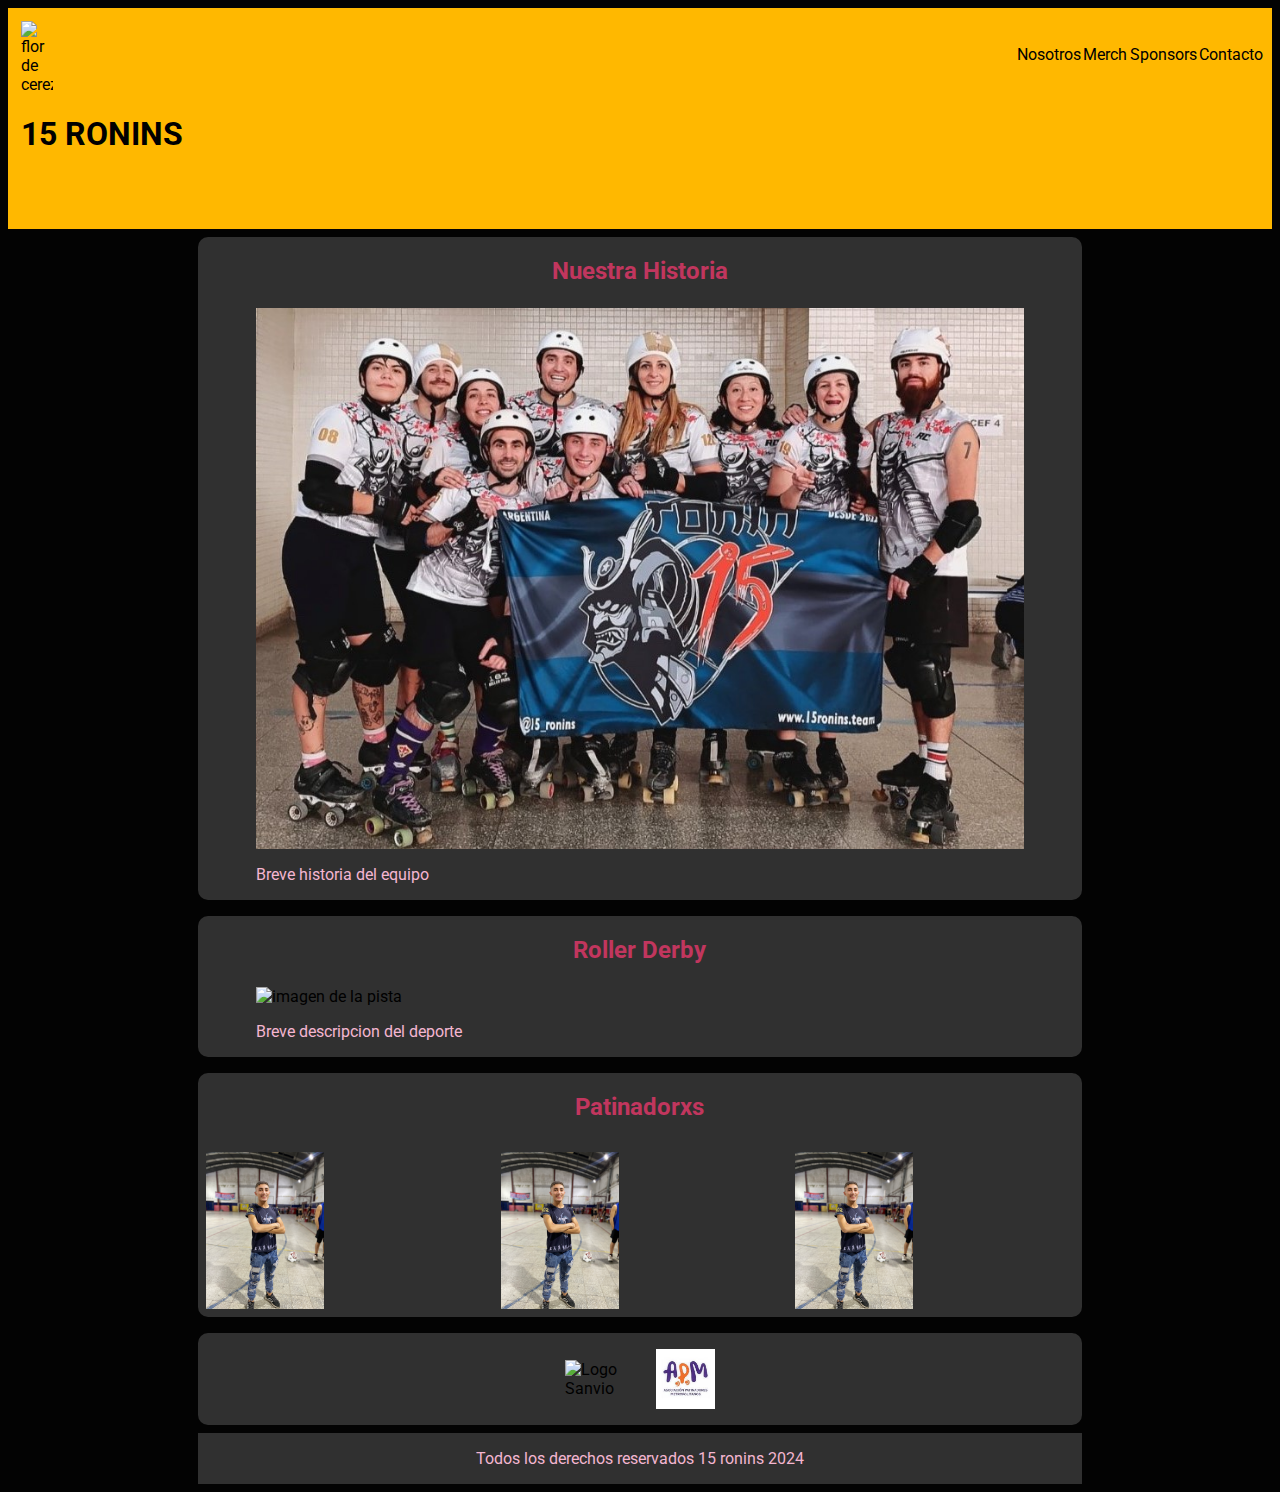
==== index.html @ 5db9eae9 "." ====
<!DOCTYPE html>
<html lang="en">
  <head>
    <meta charset="UTF-8" />
    <meta name="viewport" content="width=device-width, initial-scale=1.0" />
    <link rel="shortcut icon" href="favicon.ico" type="image/x-icon" />
    <link rel="stylesheet" href="css/styles.css" />
    <title>15 Ronins RD</title>
  </head>
  <body>
    <header>
      <nav>
        <div class="logo">
          <a href="/index.html">
            <img
              src="https://media.tenor.com/HHyhcUbFFjIAAAAj/cherry-blossom.gif"
              alt="flor de cerezo"
            />
            <h1>15 RONINS</h1>
          </a>
        </div>
        <ul>
          <li><a href="pages/about.html">Nosotros</a></li>
          <li><a href="pages/merch.html">Merch</a></li>
          <li><a href="pages/sponsors.html">Sponsors</a></li>
          <li><a href="pages/contact.html">Contacto</a></li>
        </ul>
      </nav>
    </header>
    <main>
      <section>
        <div>
          <h2>Nuestra Historia</h2>
          <img src="multimedia/img/Equipo.JPG" alt="imagen del equipo" />
          <p>Breve historia del equipo</p>
        </div>
      </section>
      <section>
        <div>
          <h2>Roller Derby</h2>
          <img
            src="https://i.pinimg.com/736x/4f/33/fd/4f33fd4237e6bd168bf51ade302df5c1.jpg"
            alt="imagen de la pista"
          />
          <p>Breve descripcion del deporte</p>
        </div>
      </section>
      <section>  
        <div>
          <h2>Patinadorxs</h2>
          <div class="roster">
          <div class="card">
            <a href="pages/about.html">
                <img
              src="multimedia/img/ARIS_ROSTER.JPG"
              alt="Title"
            />
            </a>    
          </div>
          <div class="card">
            <a href="pages/about.html">
                <img
              src="multimedia/img/ARIS_ROSTER.JPG"
              alt="Title"
            />
            </a>
          </div>
          <div class="card">
            <a href="pages/about.html">
                <img
              src="multimedia/img/ARIS_ROSTER.JPG"
              alt="Title"
            />
            </a>
          </div>
        </div>
        </div>
      </section>
      <section>
        <div class="logos">
            <img src="https://scontent.fepa5-1.fna.fbcdn.net/v/t39.30808-6/310384345_508200991314812_622259871415223508_n.jpg?_nc_cat=105&ccb=1-7&_nc_sid=6ee11a&_nc_ohc=u2LuEP5SqNgQ7kNvgF0nrTj&_nc_zt=23&_nc_ht=scontent.fepa5-1.fna&_nc_gid=AsXepqJj8Mt5czMvYoFUGj9&oh=00_AYCZVDRlxgeLezqeUvuyhB5zaLvouZYIUkkRslkLSYHYeA&oe=6733230D" alt="Logo Sanvio">
            <img src="[data-uri]" alt="Logo APM">
        </div>
      </section>
    </main>

    <footer>
      <p>Todos los derechos reservados 15 ronins 2024</p>
    </footer>
  </body>
</html>
---- css/styles.css ----
@import url('https://fonts.googleapis.com/css2?family=Roboto:ital,wght@0,100;0,300;0,400;0,500;0,700;0,900;1,100;1,300;1,400;1,500;1,700;1,900&display=swap');

* {
    box-sizing: border-box;
    font-family: Roboto, sans-serif;
}

header {
    background-color: #ffb800;
    padding: 1%;

    img {
        width: 2em;
        position: relative;
    }
}

nav {
    display: flex;
    flex-wrap: wrap;
    position: static;
    width: auto;
    justify-content: space-between;

    ul {
        display: flex;
        justify-content: center;

        li {
            display: inline;
            margin: 0.5%;
            margin-top: 0.5em;
            list-style: none;
        }
    }
}

body {
    background-color: #030303;
}

main{
    display: flex;
    flex-wrap: wrap;
    align-content: center;
    justify-content: center;
}

h1 {
    display: inline-flex;
    height: 2.5em;
}

h2 {
    display: flex;
    justify-content: center;
    color: #C1365E;
    height: 1.3em;
}

p {
    display: inline-flex;
    color: #F4B6D0;
}

img {
    display: flex;
    justify-content: center;
    align-items: center;

    width: 60vw;
    max-width: 780px;
}

div.logos {
    display: inline-flex;
    align-items: center;
    flex-wrap: wrap;
    justify-content: center;

    img {
        margin: 1em;
        width: 15%;
    }
}

div.roster {
    display: flex;
    flex-direction: row;
    flex-wrap: nowrap;
    justify-content: center;
    align-items: center;
    
    div.card{
        a{

        }
    }
    
    img {
        margin: 0.5em;
        width: 40%;
    }
}

section {
    display: flex;
    justify-content: center;
    width: 70%;
    margin: 0.5em;
    border-radius: 10px;
    background-color: #303030;
    flex-direction: column;
    flex-wrap: wrap;
    align-content: center;
    align-items: center;

    video {
        display: flex;
        margin: auto;
        padding: 0.5em;
        width: auto;
    }

    iframe {
        display: flex;
        margin: auto;
        padding: 0.5em;
        width: 50vw;
        height: 30vh;
    }
}

a {
    text-decoration: none;
    color: black;
}

a:visited {
    color: black;
}

footer {
    display: flex;
    justify-content: center;
    width: 70%;
    margin: auto;
    background-color: #303030;
}
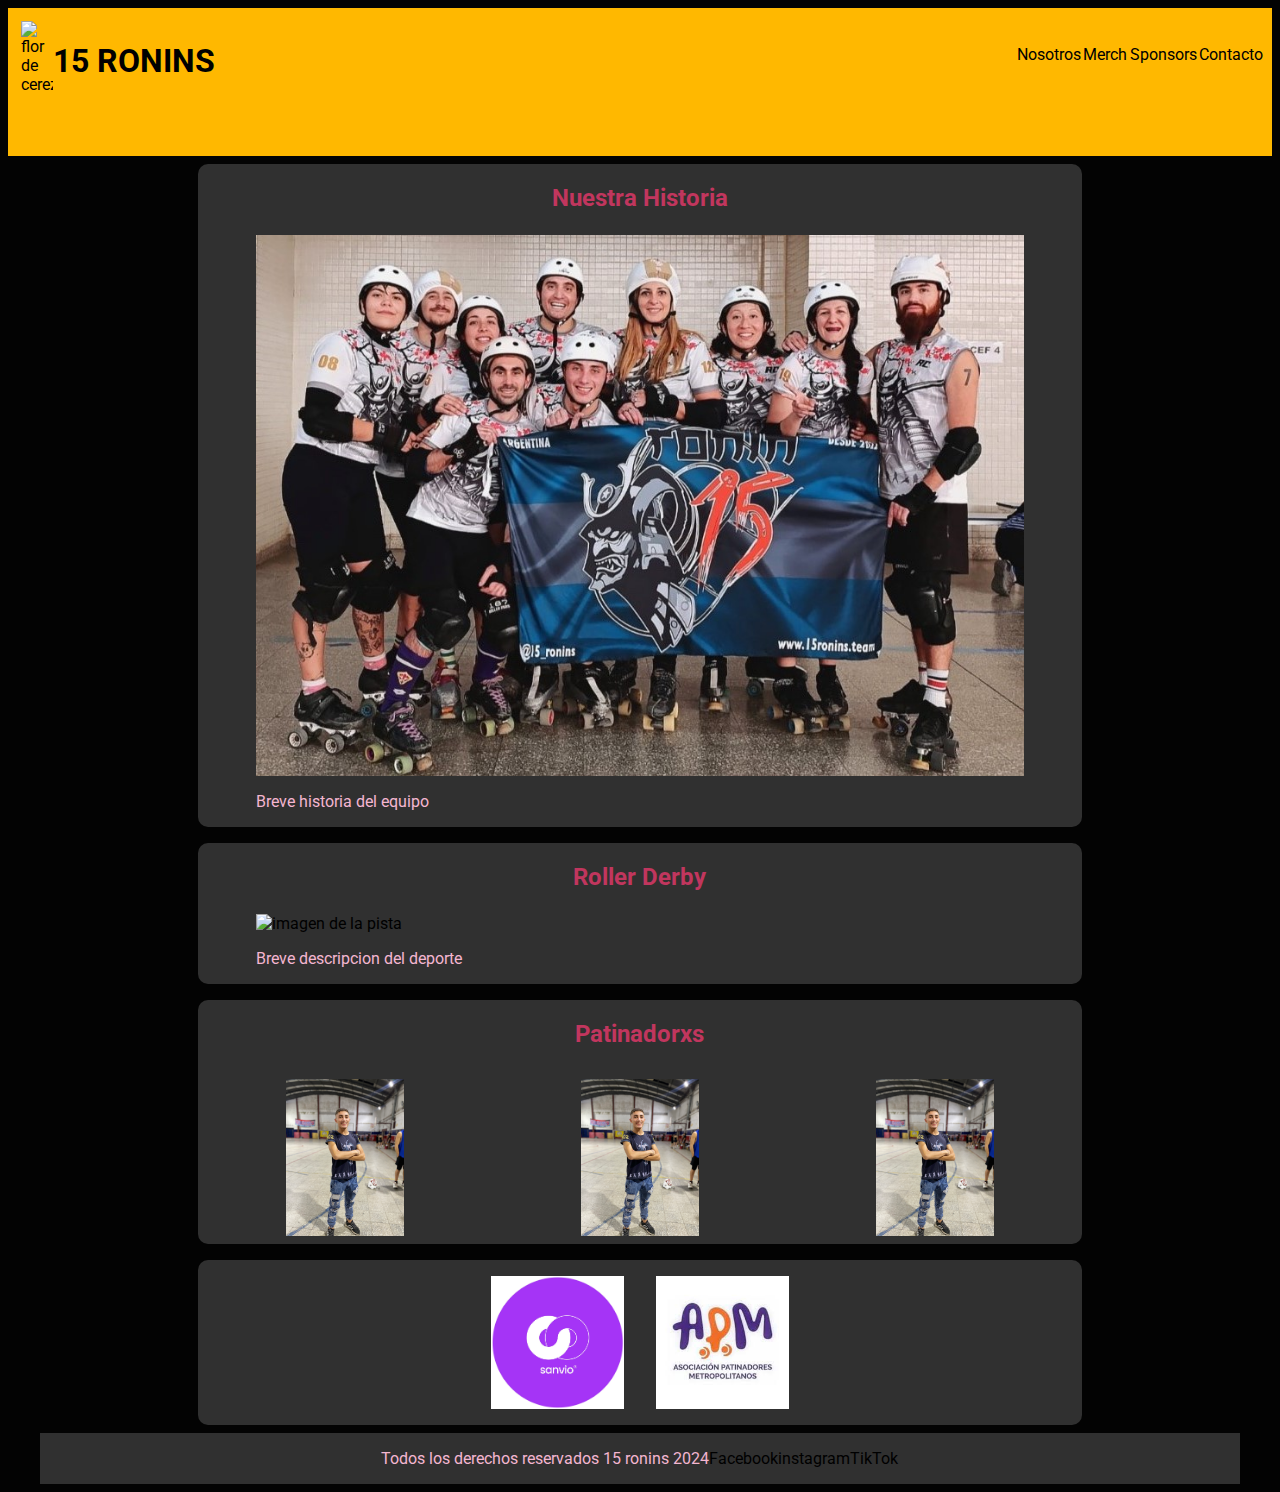
==== commit 98fb8998: "Adding styles and form" ====
--- a/index.html
+++ b/index.html
@@ -78,14 +78,17 @@
       </section>
       <section>
         <div class="logos">
-            <img src="https://scontent.fepa5-1.fna.fbcdn.net/v/t39.30808-6/310384345_508200991314812_622259871415223508_n.jpg?_nc_cat=105&ccb=1-7&_nc_sid=6ee11a&_nc_ohc=u2LuEP5SqNgQ7kNvgF0nrTj&_nc_zt=23&_nc_ht=scontent.fepa5-1.fna&_nc_gid=AsXepqJj8Mt5czMvYoFUGj9&oh=00_AYCZVDRlxgeLezqeUvuyhB5zaLvouZYIUkkRslkLSYHYeA&oe=6733230D" alt="Logo Sanvio">
-            <img src="[data-uri]" alt="Logo APM">
+            <img src="/multimedia/img/Logo sanvio.jpg" alt="Logo Sanvio">
+            <img src="/multimedia/img/Logo apm.jfif" alt="Logo APM">
         </div>
       </section>
     </main>
 
     <footer>
       <p>Todos los derechos reservados 15 ronins 2024</p>
+        <a href="https://www.facebook.com/15_ronins">Facebook</a>
+        <a href="https://www.instagram.com/15_ronins/">instagram</a>
+        <a href="https://www.tiktok.com/15_ronins">TikTok</a>
     </footer>
   </body>
 </html>
--- a/css/styles.css
+++ b/css/styles.css
@@ -91,11 +91,6 @@
     justify-content: center;
     align-items: center;
     
-    div.card{
-        a{
-
-        }
-    }
     
     img {
         margin: 0.5em;
@@ -132,18 +127,67 @@
 }
 
 a {
+    display: flex;
+    justify-content: center;
     text-decoration: none;
     color: black;
+
+    a:visited {
+        color: black;
+    }
 }
 
-a:visited {
-    color: black;
+
+
+.form {    
+    width: 70%;
+    margin-top: 1em;
+    margin-bottom: 1em;
+    border-radius: 10px;
+    background-color: #303030;
+
+        h2{
+            font-size: 3em;
+            margin-top: 1em;
+            margin-bottom: 0.5em;
+        }
+
+        input {
+            display: flex;
+            padding: 1em;
+            width: 50%;
+            margin: auto;   
+            margin-bottom: 1em;
+            background-color: #F4B6D0;
+            border-radius: 7px;
+            
+            
+        }
+
+        textarea{
+            display: flex;            
+            width: 50%;           
+            margin: auto;            
+            margin-bottom: 1em;
+            background-color: #F4B6D0;
+            border-radius: 7px;
+        }
+
+        ::placeholder{           
+            color: #C1365E;
+        }
+        
+        .submit{
+            color: #F4B6D0;
+            background-color: #C1365E;
+        }
 }
 
 footer {
     display: flex;
+    align-items: center;
     justify-content: center;
-    width: 70%;
+    width: 95%;
     margin: auto;
     background-color: #303030;
 }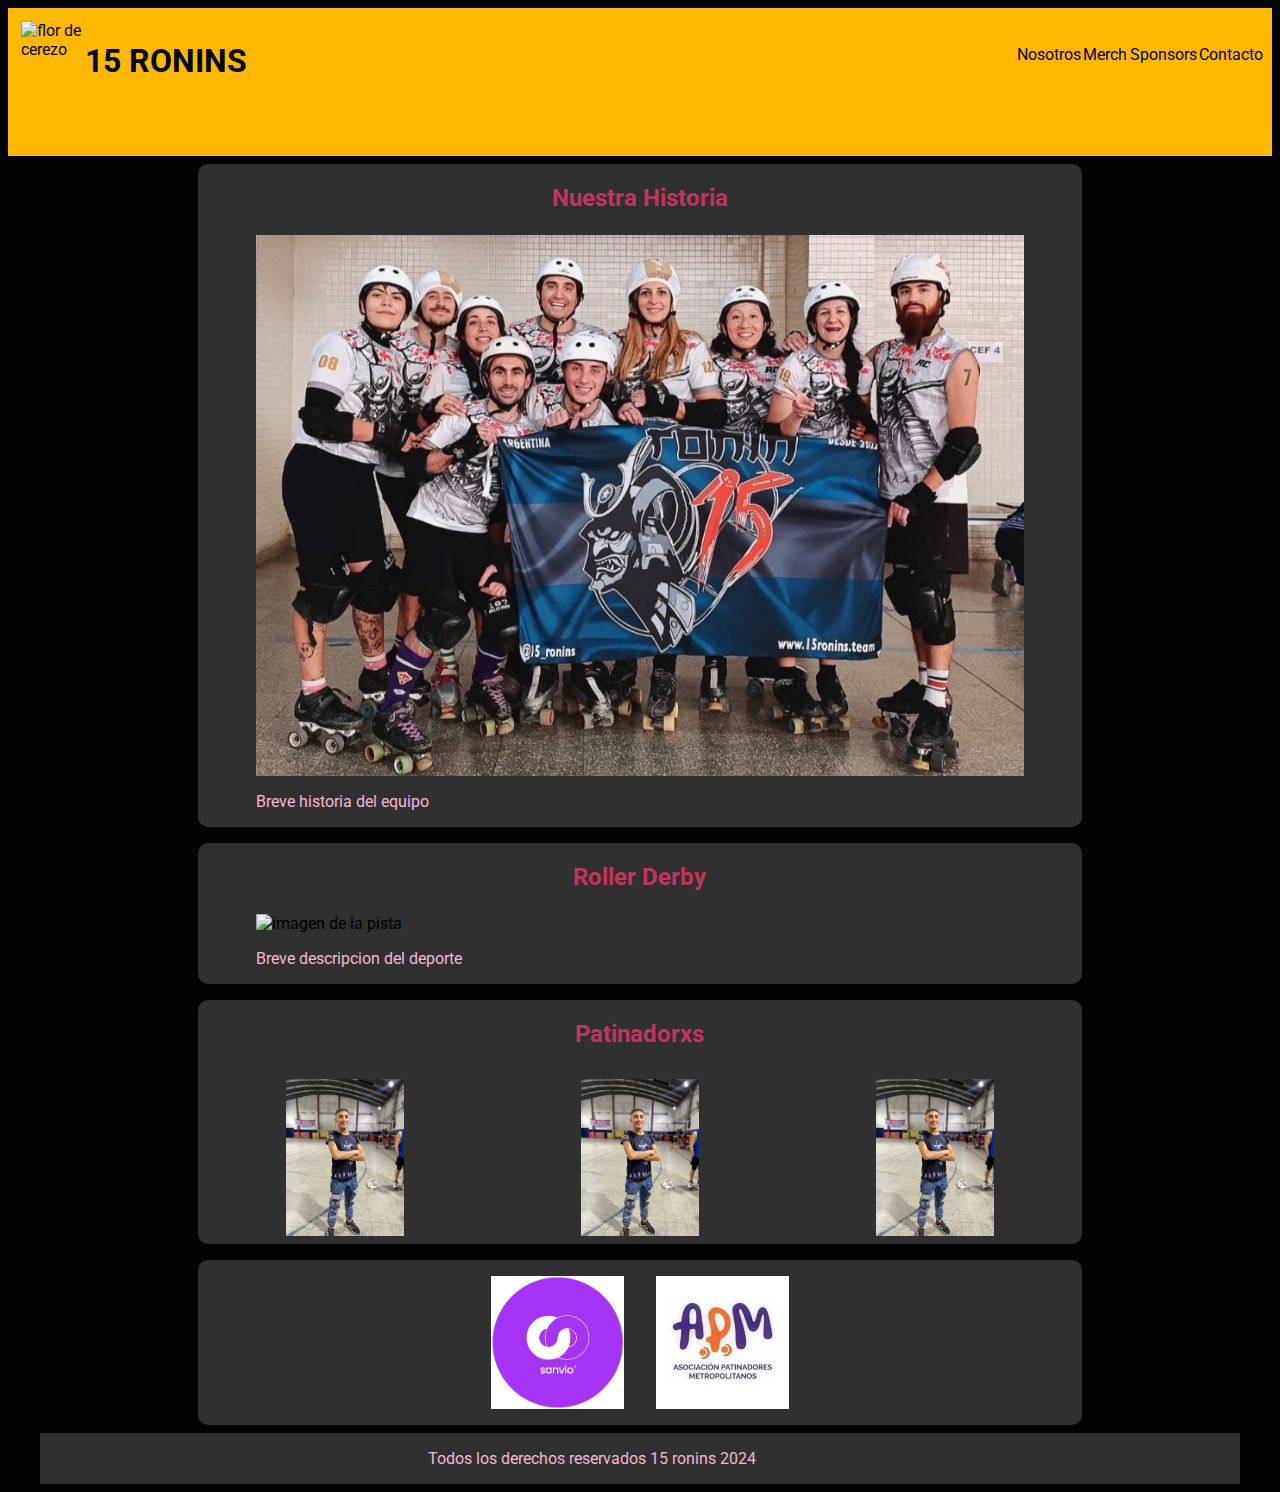
==== commit 26125a86: "adding s m icons" ====
--- a/index.html
+++ b/index.html
@@ -5,6 +5,7 @@
     <meta name="viewport" content="width=device-width, initial-scale=1.0" />
     <link rel="shortcut icon" href="favicon.ico" type="image/x-icon" />
     <link rel="stylesheet" href="css/styles.css" />
+    <script src="https://kit.fontawesome.com/a13b309cbc.js" crossorigin="anonymous"></script>
     <title>15 Ronins RD</title>
   </head>
   <body>
@@ -86,9 +87,9 @@
 
     <footer>
       <p>Todos los derechos reservados 15 ronins 2024</p>
-        <a href="https://www.facebook.com/15_ronins">Facebook</a>
-        <a href="https://www.instagram.com/15_ronins/">instagram</a>
-        <a href="https://www.tiktok.com/15_ronins">TikTok</a>
+        <a href="https://www.facebook.com/15_ronins"><i class="fa-brands fa-facebook fa-lg"></i></a>
+        <a href="https://www.instagram.com/15_ronins/"><i class="fa-brands fa-instagram"></i></a>
+        <a href="https://www.tiktok.com/15_ronins"><i class="fa-brands fa-tiktok"></i></a>
     </footer>
   </body>
 </html>
--- a/css/styles.css
+++ b/css/styles.css
@@ -10,8 +10,9 @@
     padding: 1%;
 
     img {
-        width: 2em;
-        position: relative;
+        width: 4em;
+        height: 4em;
+        
     }
 }
 
@@ -91,7 +92,6 @@
     justify-content: center;
     align-items: center;
     
-    
     img {
         margin: 0.5em;
         width: 40%;
@@ -137,7 +137,11 @@
     }
 }
 
+i {
+    padding: 1em;
+    color: #F4B6D0;
 
+}
 
 .form {    
     width: 70%;
@@ -159,9 +163,7 @@
             margin: auto;   
             margin-bottom: 1em;
             background-color: #F4B6D0;
-            border-radius: 7px;
-            
-            
+            border-radius: 7px;                       
         }
 
         textarea{
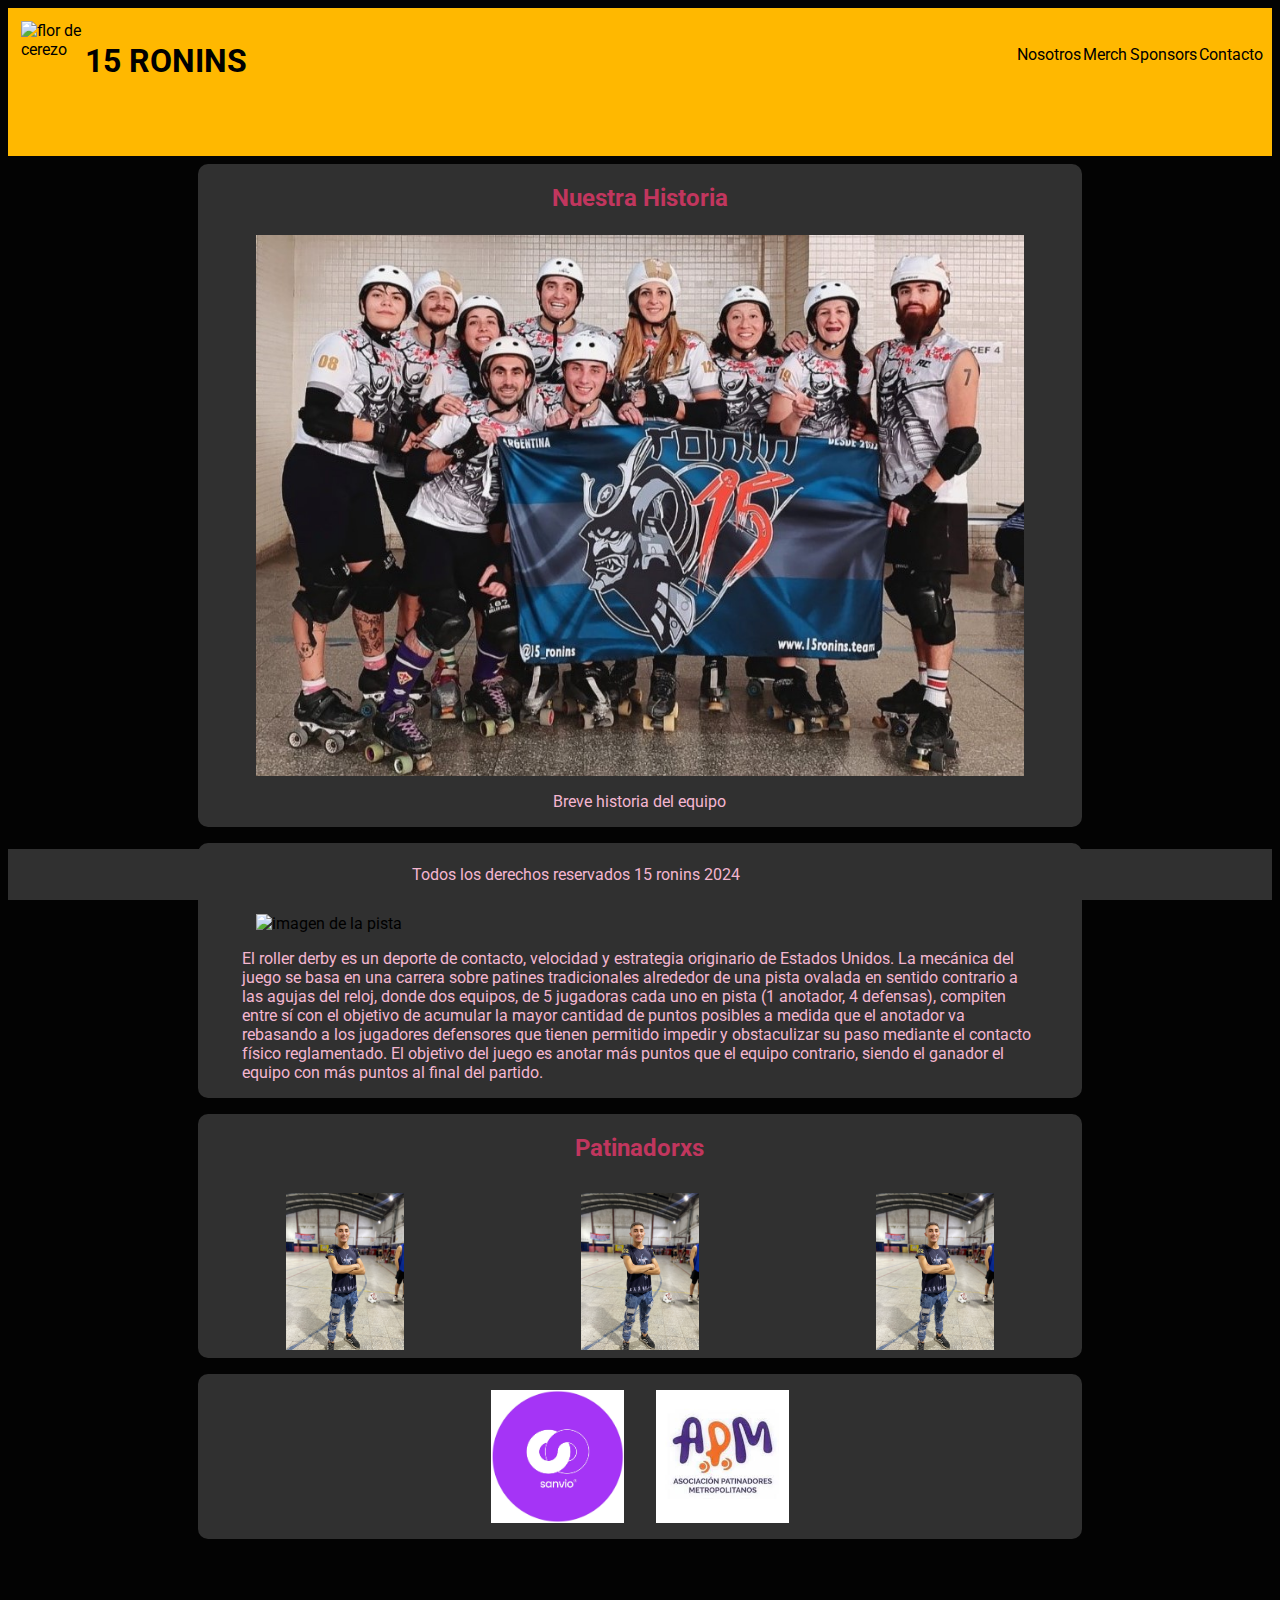
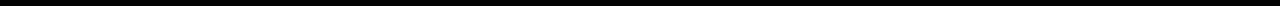
==== commit 78938bf3: "last commit before js" ====
--- a/index.html
+++ b/index.html
@@ -29,22 +29,25 @@
       </nav>
     </header>
     <main>
-      <section>
-        <div>
+      <section class="history">
           <h2>Nuestra Historia</h2>
           <img src="multimedia/img/Equipo.JPG" alt="imagen del equipo" />
           <p>Breve historia del equipo</p>
-        </div>
       </section>
-      <section>
-        <div>
+      <section class="derby">
           <h2>Roller Derby</h2>
           <img
             src="https://i.pinimg.com/736x/4f/33/fd/4f33fd4237e6bd168bf51ade302df5c1.jpg"
             alt="imagen de la pista"
           />
-          <p>Breve descripcion del deporte</p>
-        </div>
+          <p>El roller derby es un deporte de contacto,
+             velocidad y estrategia originario de Estados Unidos.
+             La mecánica del juego se basa en una carrera sobre patines tradicionales alrededor de una pista ovalada en sentido contrario a las agujas del reloj,
+             donde dos equipos, de 5 jugadoras cada uno en pista (1 anotador, 4 defensas),
+             compiten entre sí con el objetivo de acumular la mayor cantidad de puntos posibles a medida que el anotador va rebasando a los jugadores defensores que tienen permitido impedir y obstaculizar su paso mediante el contacto físico reglamentado.
+             El objetivo del juego es anotar más puntos que el equipo contrario,
+             siendo el ganador el equipo con más puntos al final del partido.
+            </p>
       </section>
       <section>  
         <div>
@@ -79,17 +82,18 @@
       </section>
       <section>
         <div class="logos">
-            <img src="/multimedia/img/Logo sanvio.jpg" alt="Logo Sanvio">
-            <img src="/multimedia/img/Logo apm.jfif" alt="Logo APM">
+            <img src="multimedia/img/Logo sanvio.jpg" alt="Logo Sanvio">
+            <img src="multimedia/img/Logo apm.jfif" alt="Logo APM">
         </div>
       </section>
     </main>
 
     <footer>
       <p>Todos los derechos reservados 15 ronins 2024</p>
-        <a href="https://www.facebook.com/15_ronins"><i class="fa-brands fa-facebook fa-lg"></i></a>
-        <a href="https://www.instagram.com/15_ronins/"><i class="fa-brands fa-instagram"></i></a>
-        <a href="https://www.tiktok.com/15_ronins"><i class="fa-brands fa-tiktok"></i></a>
+        <a href="https://www.facebook.com/15_ronins"><i class="fa-brands fa-facebook fa-xl"></i></a>
+        <a href="https://www.instagram.com/15_ronins/"><i class="fa-brands fa-instagram fa-xl"></i></a>
+        <a href="https://www.tiktok.com/15_ronins"><i class="fa-brands fa-tiktok fa-xl"></i></a>
+        <a href="https://www.youtube.com/@15roninsrollerderby"><i class="fa-brands fa-youtube fa-xl"></i></a>
     </footer>
   </body>
 </html>
--- a/css/styles.css
+++ b/css/styles.css
@@ -109,13 +109,6 @@
     flex-wrap: wrap;
     align-content: center;
     align-items: center;
-
-    video {
-        display: flex;
-        margin: auto;
-        padding: 0.5em;
-        width: auto;
-    }
 
     iframe {
         display: flex;
@@ -126,6 +119,23 @@
     }
 }
 
+.derby{
+    display: flex;
+    justify-content: center;
+    width: 70%;
+    margin: 0.5em;
+    border-radius: 10px;
+    background-color: #303030;
+    flex-direction: column;
+    flex-wrap: wrap;
+    align-content: center;
+    align-items: center;
+
+    p{
+        width: 90%;
+    }
+}
+
 a {
     display: flex;
     justify-content: center;
@@ -149,6 +159,7 @@
     margin-bottom: 1em;
     border-radius: 10px;
     background-color: #303030;
+    
 
         h2{
             font-size: 3em;
@@ -189,7 +200,31 @@
     display: flex;
     align-items: center;
     justify-content: center;
-    width: 95%;
+    width: 100%;
     margin: auto;
     background-color: #303030;
+    position: sticky;
+    bottom: 0;
+    left: 0;
+}
+
+@media only screen and (max-width: 600px) {
+    .form{
+        width: 90%;
+
+        input{
+            width:70%;
+        }
+
+        textarea {
+            width: 70%;
+        }
+    }
+
+    footer{
+        p{
+           font-size: 0.7em;
+        }
+        
+    }
 }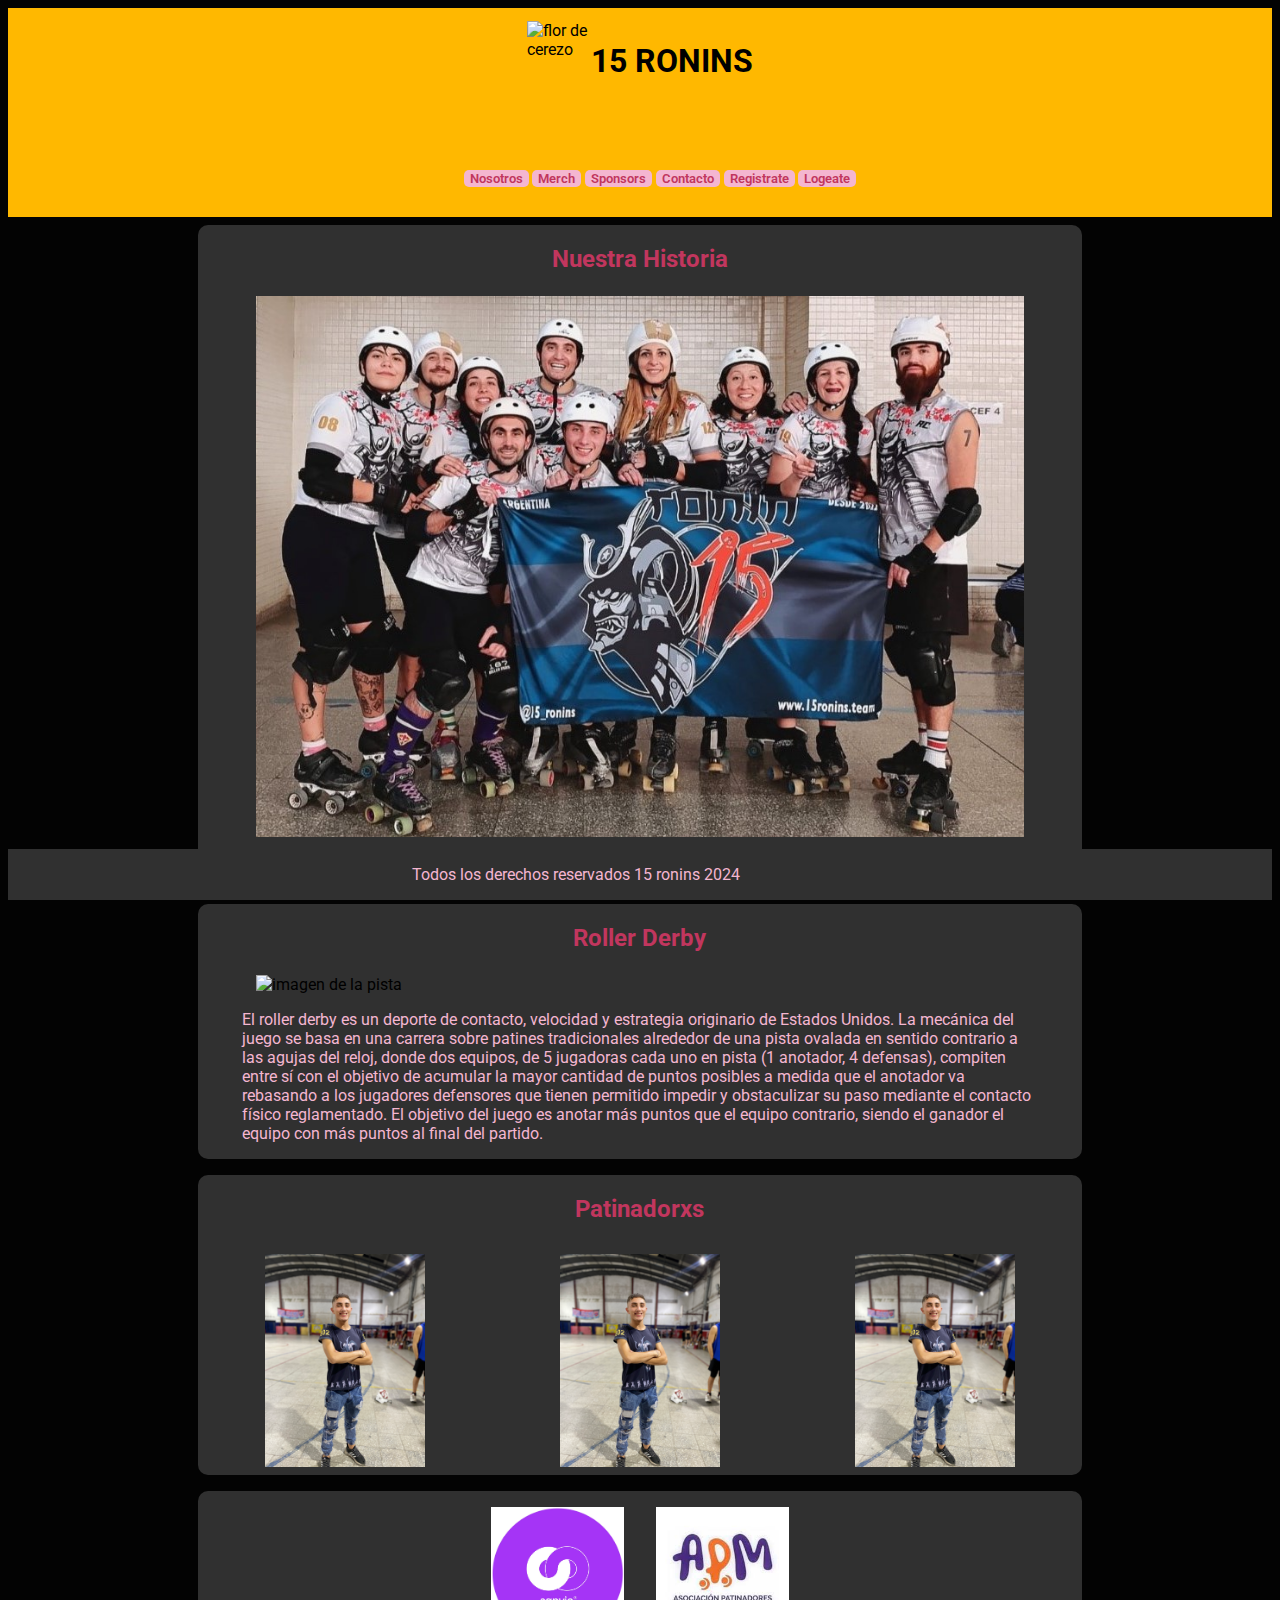
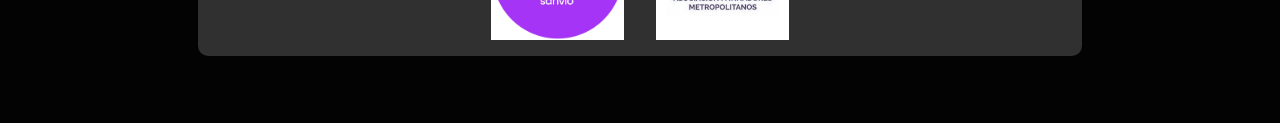
==== commit 5eb72dea: "Adding register and login pages" ====
--- a/index.html
+++ b/index.html
@@ -5,95 +5,106 @@
     <meta name="viewport" content="width=device-width, initial-scale=1.0" />
     <link rel="shortcut icon" href="favicon.ico" type="image/x-icon" />
     <link rel="stylesheet" href="css/styles.css" />
-    <script src="https://kit.fontawesome.com/a13b309cbc.js" crossorigin="anonymous"></script>
+
+    <script
+      src="https://kit.fontawesome.com/a13b309cbc.js"
+      crossorigin="anonymous"
+    ></script>
     <title>15 Ronins RD</title>
   </head>
   <body>
     <header>
-      <nav>
-        <div class="logo">
-          <a href="/index.html">
-            <img
-              src="https://media.tenor.com/HHyhcUbFFjIAAAAj/cherry-blossom.gif"
-              alt="flor de cerezo"
-            />
-            <h1>15 RONINS</h1>
-          </a>
-        </div>
+      <div class="logo">
+        <a href="/index.html">
+          <img
+            src="https://media.tenor.com/HHyhcUbFFjIAAAAj/cherry-blossom.gif"
+            alt="flor de cerezo"
+          />
+          <h1>15 RONINS</h1>
+        </a>
+      </div>
+      <nav>        
         <ul>
-          <li><a href="pages/about.html">Nosotros</a></li>
-          <li><a href="pages/merch.html">Merch</a></li>
-          <li><a href="pages/sponsors.html">Sponsors</a></li>
-          <li><a href="pages/contact.html">Contacto</a></li>
+          <li><button><a href="pages/about.html">Nosotros</a></button></li>
+          <li><button><a href="pages/merch.html">Merch</a></button></li>
+          <li><button><a href="pages/sponsors.html">Sponsors</a></button></li>
+          <li><button><a href="pages/contact.html">Contacto</a></button></li>
+          <li><button><a href="pages/register.html">Registrate</a></button></li>
+          <li><button><a href="pages/login.html">Logeate</a></button></li>
         </ul>
       </nav>
     </header>
     <main>
       <section class="history">
-          <h2>Nuestra Historia</h2>
-          <img src="multimedia/img/Equipo.JPG" alt="imagen del equipo" />
-          <p>Breve historia del equipo</p>
+        <h2>Nuestra Historia</h2>
+        <img src="multimedia/img/Equipo.JPG" alt="imagen del equipo" />
+        <p>Breve historia del equipo</p>
       </section>
       <section class="derby">
-          <h2>Roller Derby</h2>
-          <img
-            src="https://i.pinimg.com/736x/4f/33/fd/4f33fd4237e6bd168bf51ade302df5c1.jpg"
-            alt="imagen de la pista"
-          />
-          <p>El roller derby es un deporte de contacto,
-             velocidad y estrategia originario de Estados Unidos.
-             La mecánica del juego se basa en una carrera sobre patines tradicionales alrededor de una pista ovalada en sentido contrario a las agujas del reloj,
-             donde dos equipos, de 5 jugadoras cada uno en pista (1 anotador, 4 defensas),
-             compiten entre sí con el objetivo de acumular la mayor cantidad de puntos posibles a medida que el anotador va rebasando a los jugadores defensores que tienen permitido impedir y obstaculizar su paso mediante el contacto físico reglamentado.
-             El objetivo del juego es anotar más puntos que el equipo contrario,
-             siendo el ganador el equipo con más puntos al final del partido.
-            </p>
+        <h2>Roller Derby</h2>
+        <img
+          src="https://i.pinimg.com/736x/4f/33/fd/4f33fd4237e6bd168bf51ade302df5c1.jpg"
+          alt="imagen de la pista"
+        />
+        <p>
+          El roller derby es un deporte de contacto, velocidad y estrategia
+          originario de Estados Unidos. La mecánica del juego se basa en una
+          carrera sobre patines tradicionales alrededor de una pista ovalada en
+          sentido contrario a las agujas del reloj, donde dos equipos, de 5
+          jugadoras cada uno en pista (1 anotador, 4 defensas), compiten entre
+          sí con el objetivo de acumular la mayor cantidad de puntos posibles a
+          medida que el anotador va rebasando a los jugadores defensores que
+          tienen permitido impedir y obstaculizar su paso mediante el contacto
+          físico reglamentado. El objetivo del juego es anotar más puntos que el
+          equipo contrario, siendo el ganador el equipo con más puntos al final
+          del partido.
+        </p>
       </section>
-      <section>  
+      <section>
         <div>
           <h2>Patinadorxs</h2>
           <div class="roster">
-          <div class="card">
-            <a href="pages/about.html">
-                <img
-              src="multimedia/img/ARIS_ROSTER.JPG"
-              alt="Title"
-            />
-            </a>    
+            <div class="card">
+              <a href="pages/about.html">
+                <img src="multimedia/img/ARIS_ROSTER.JPG" alt="Title" />
+              </a>
+            </div>
+            <div class="card">
+              <a href="pages/about.html">
+                <img src="multimedia/img/ARIS_ROSTER.JPG" alt="Title" />
+              </a>
+            </div>
+            <div class="card">
+              <a href="pages/about.html">
+                <img src="multimedia/img/ARIS_ROSTER.JPG" alt="Title" />
+              </a>
+            </div>
           </div>
-          <div class="card">
-            <a href="pages/about.html">
-                <img
-              src="multimedia/img/ARIS_ROSTER.JPG"
-              alt="Title"
-            />
-            </a>
-          </div>
-          <div class="card">
-            <a href="pages/about.html">
-                <img
-              src="multimedia/img/ARIS_ROSTER.JPG"
-              alt="Title"
-            />
-            </a>
-          </div>
-        </div>
         </div>
       </section>
       <section>
         <div class="logos">
-            <img src="multimedia/img/Logo sanvio.jpg" alt="Logo Sanvio">
-            <img src="multimedia/img/Logo apm.jfif" alt="Logo APM">
+          <img src="multimedia/img/Logo sanvio.jpg" alt="Logo Sanvio" />
+          <img src="multimedia/img/Logo apm.jfif" alt="Logo APM" />
         </div>
       </section>
     </main>
 
     <footer>
       <p>Todos los derechos reservados 15 ronins 2024</p>
-        <a href="https://www.facebook.com/15_ronins"><i class="fa-brands fa-facebook fa-xl"></i></a>
-        <a href="https://www.instagram.com/15_ronins/"><i class="fa-brands fa-instagram fa-xl"></i></a>
-        <a href="https://www.tiktok.com/15_ronins"><i class="fa-brands fa-tiktok fa-xl"></i></a>
-        <a href="https://www.youtube.com/@15roninsrollerderby"><i class="fa-brands fa-youtube fa-xl"></i></a>
+      <a href="https://www.facebook.com/15_ronins"
+        ><i class="fa-brands fa-facebook fa-xl"></i
+      ></a>
+      <a href="https://www.instagram.com/15_ronins/"
+        ><i class="fa-brands fa-instagram fa-xl"></i
+      ></a>
+      <a href="https://www.tiktok.com/15_ronins"
+        ><i class="fa-brands fa-tiktok fa-xl"></i
+      ></a>
+      <a href="https://www.youtube.com/@15roninsrollerderby"
+        ><i class="fa-brands fa-youtube fa-xl"></i
+      ></a>
     </footer>
   </body>
+  <script src="js/scripts.js"></script>
 </html>
--- a/css/styles.css
+++ b/css/styles.css
@@ -21,7 +21,8 @@
     flex-wrap: wrap;
     position: static;
     width: auto;
-    justify-content: space-between;
+    justify-content: center;
+    border: 5px;
 
     ul {
         display: flex;
@@ -32,6 +33,18 @@
             margin: 0.5%;
             margin-top: 0.5em;
             list-style: none;
+            
+        }
+    }
+
+    button{
+        border: none;
+        border-radius: 5px;
+        background-color: #F4B6D0;
+
+        a{
+            color: #C1365E;
+            font-weight: 600;
         }
     }
 }
@@ -95,6 +108,7 @@
     img {
         margin: 0.5em;
         width: 40%;
+        min-width: 10em;
     }
 }
 
@@ -221,6 +235,10 @@
         }
     }
 
+    div.roster{
+        flex-direction: column;
+    }
+
     footer{
         p{
            font-size: 0.7em;
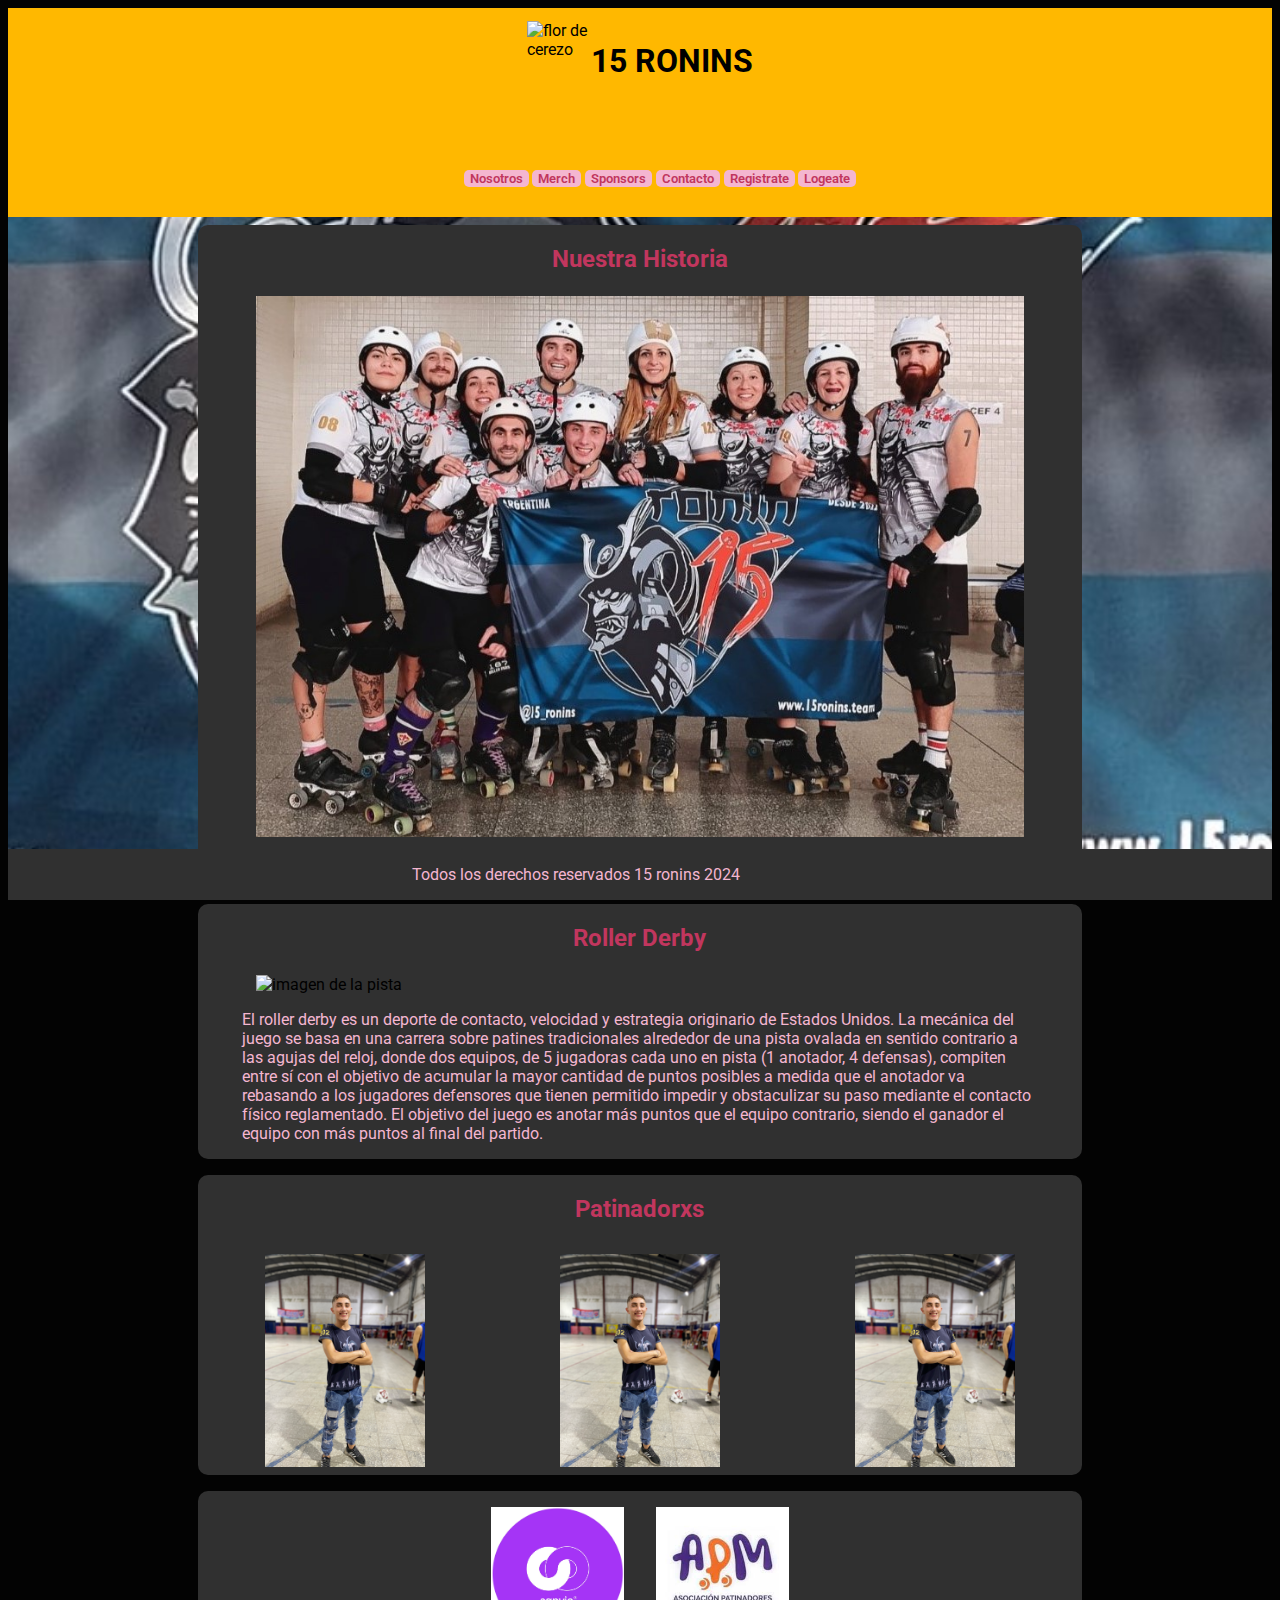
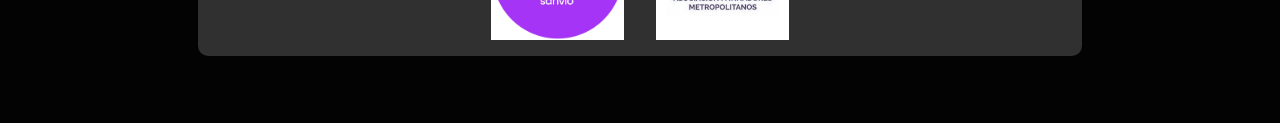
==== commit 65974ec9: "adding background images" ====
--- a/index.html
+++ b/index.html
@@ -85,7 +85,7 @@
       <section>
         <div class="logos">
           <img src="multimedia/img/Logo sanvio.jpg" alt="Logo Sanvio" />
-          <img src="multimedia/img/Logo apm.jfif" alt="Logo APM" />
+          <img src="multimedia/img/Logo apm.jpg" alt="Logo APM" />
         </div>
       </section>
     </main>
--- a/css/styles.css
+++ b/css/styles.css
@@ -6,8 +6,10 @@
 }
 
 header {
+    display: block;
     background-color: #ffb800;
     padding: 1%;
+    
 
     img {
         width: 4em;
@@ -51,6 +53,8 @@
 
 body {
     background-color: #030303;
+    
+    
 }
 
 main{
@@ -58,6 +62,13 @@
     flex-wrap: wrap;
     align-content: center;
     justify-content: center;
+    background-image: url("../multimedia/img/Bandera\ 02.jpg");
+    background-repeat: no-repeat;
+    background-attachment: fixed;
+    background-position: center;
+    background-size: cover;
+
+
 }
 
 h1 {
@@ -173,7 +184,6 @@
     margin-bottom: 1em;
     border-radius: 10px;
     background-color: #303030;
-    
 
         h2{
             font-size: 3em;
@@ -208,6 +218,10 @@
             color: #F4B6D0;
             background-color: #C1365E;
         }
+
+        p a{
+            color: #C1365E;
+        }
 }
 
 footer {
@@ -223,6 +237,17 @@
 }
 
 @media only screen and (max-width: 600px) {
+    main{
+        background-color: #fff;
+        background-image: url("../multimedia/img/Logo\ ronin.jpg");
+        background-repeat: no-repeat;
+        background-attachment: fixed;
+        background-position: center;
+        
+        
+        
+    }
+
     .form{
         width: 90%;
 
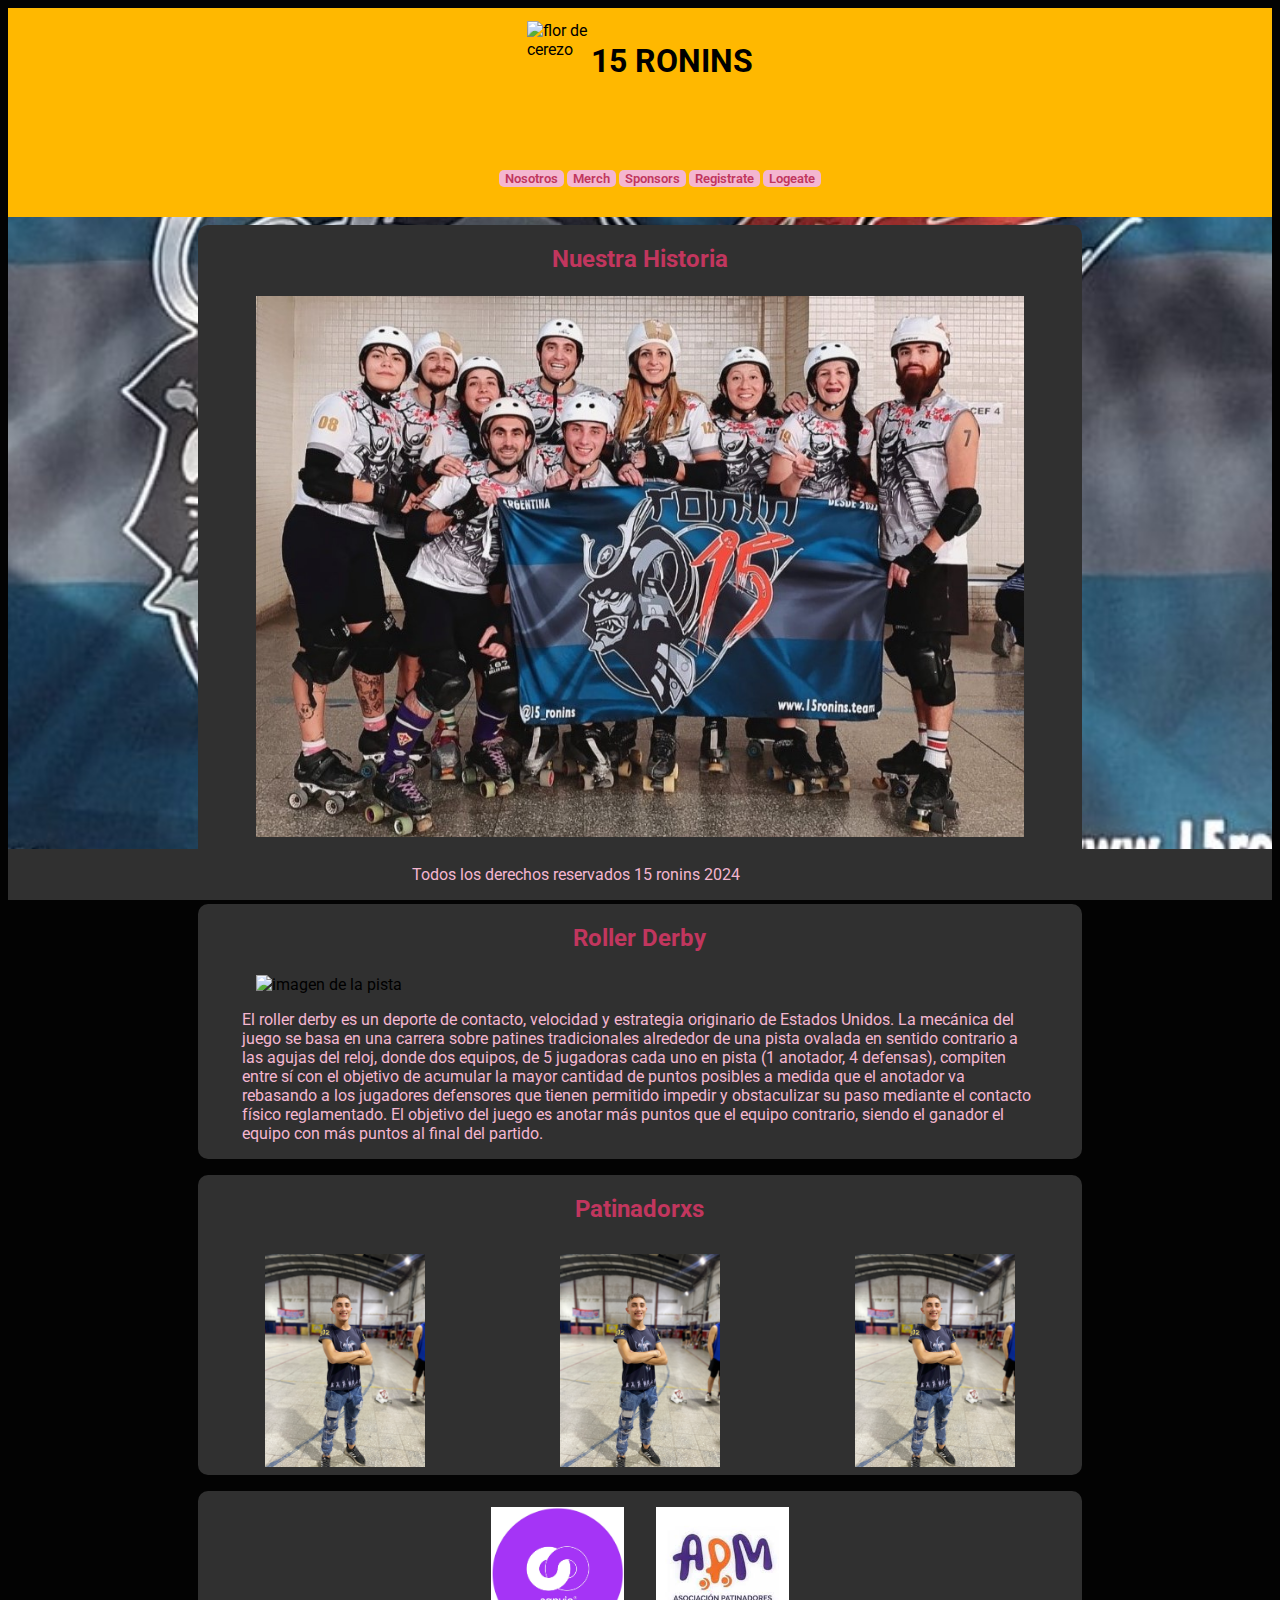
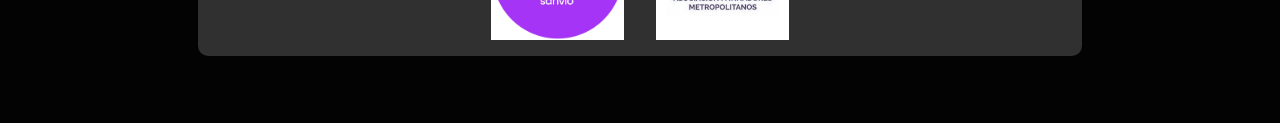
==== commit 90bd9bfd: "deleted contact page" ====
--- a/index.html
+++ b/index.html
@@ -28,7 +28,6 @@
           <li><button><a href="pages/about.html">Nosotros</a></button></li>
           <li><button><a href="pages/merch.html">Merch</a></button></li>
           <li><button><a href="pages/sponsors.html">Sponsors</a></button></li>
-          <li><button><a href="pages/contact.html">Contacto</a></button></li>
           <li><button><a href="pages/register.html">Registrate</a></button></li>
           <li><button><a href="pages/login.html">Logeate</a></button></li>
         </ul>
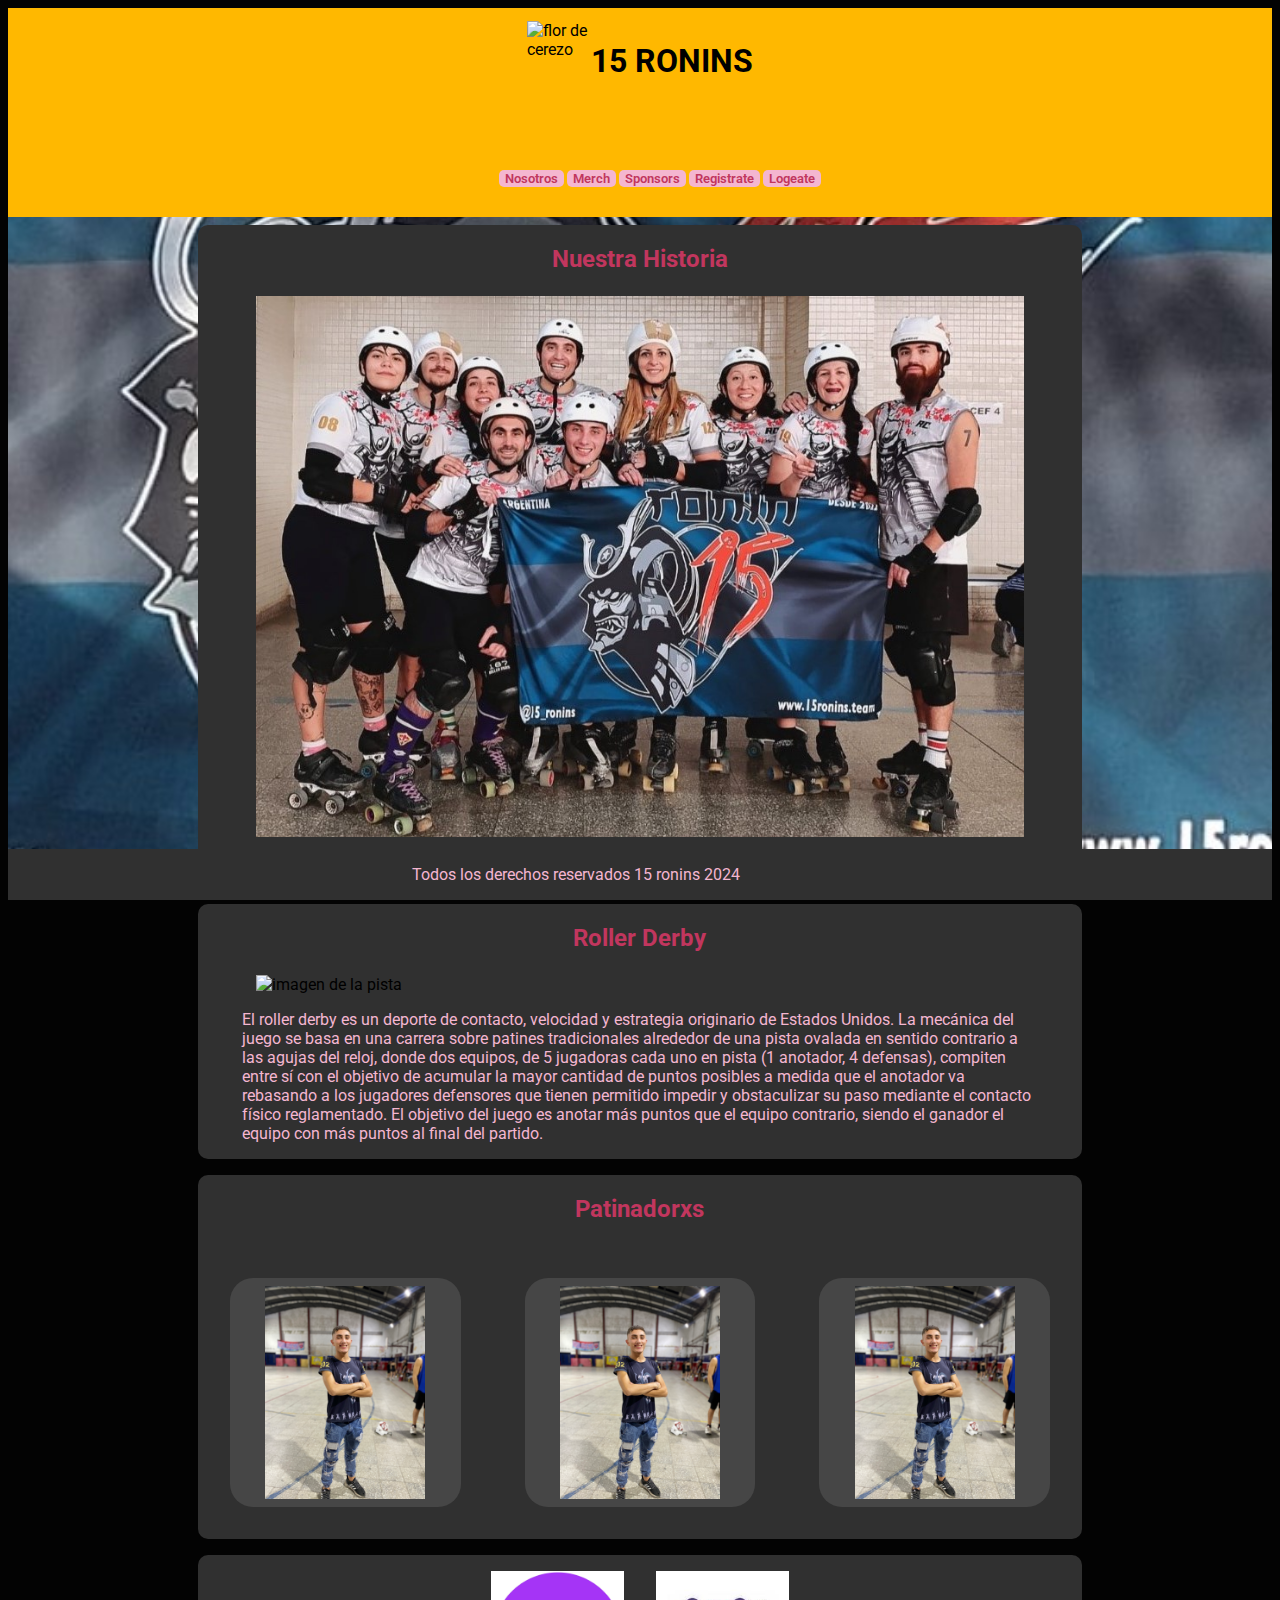
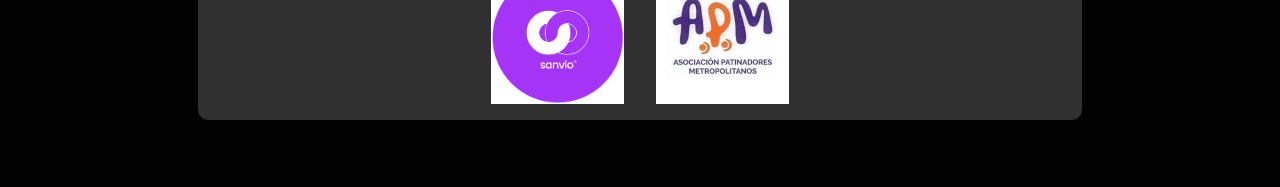
==== commit c4401b65: "mostrando merch" ====
--- a/index.html
+++ b/index.html
@@ -105,5 +105,5 @@
       ></a>
     </footer>
   </body>
-  <script src="js/scripts.js"></script>
+  <script src="js/merch.js"></script>
 </html>
--- a/css/styles.css
+++ b/css/styles.css
@@ -121,6 +121,31 @@
         width: 40%;
         min-width: 10em;
     }
+}
+
+div.merch{
+    display: flex;
+    flex-direction: row;
+    flex-wrap: nowrap;
+    justify-content: center;
+    align-items: center;
+
+    img {
+        margin: 0.5em;
+        width: 40%;
+        min-width: 10em;
+    }
+}
+
+div.card{
+    margin: 2em;
+    border-radius: 10%;
+    display: flex;
+    flex-direction: row;
+    flex-wrap: nowrap;
+    justify-content: center;
+    align-items: center;
+    background-color: #464646;
 }
 
 section {
@@ -224,6 +249,12 @@
         }
 }
 
+span {
+    display: flex;
+    justify-content: centers;
+    color: #F4B6D0;
+}
+
 footer {
     display: flex;
     align-items: center;
